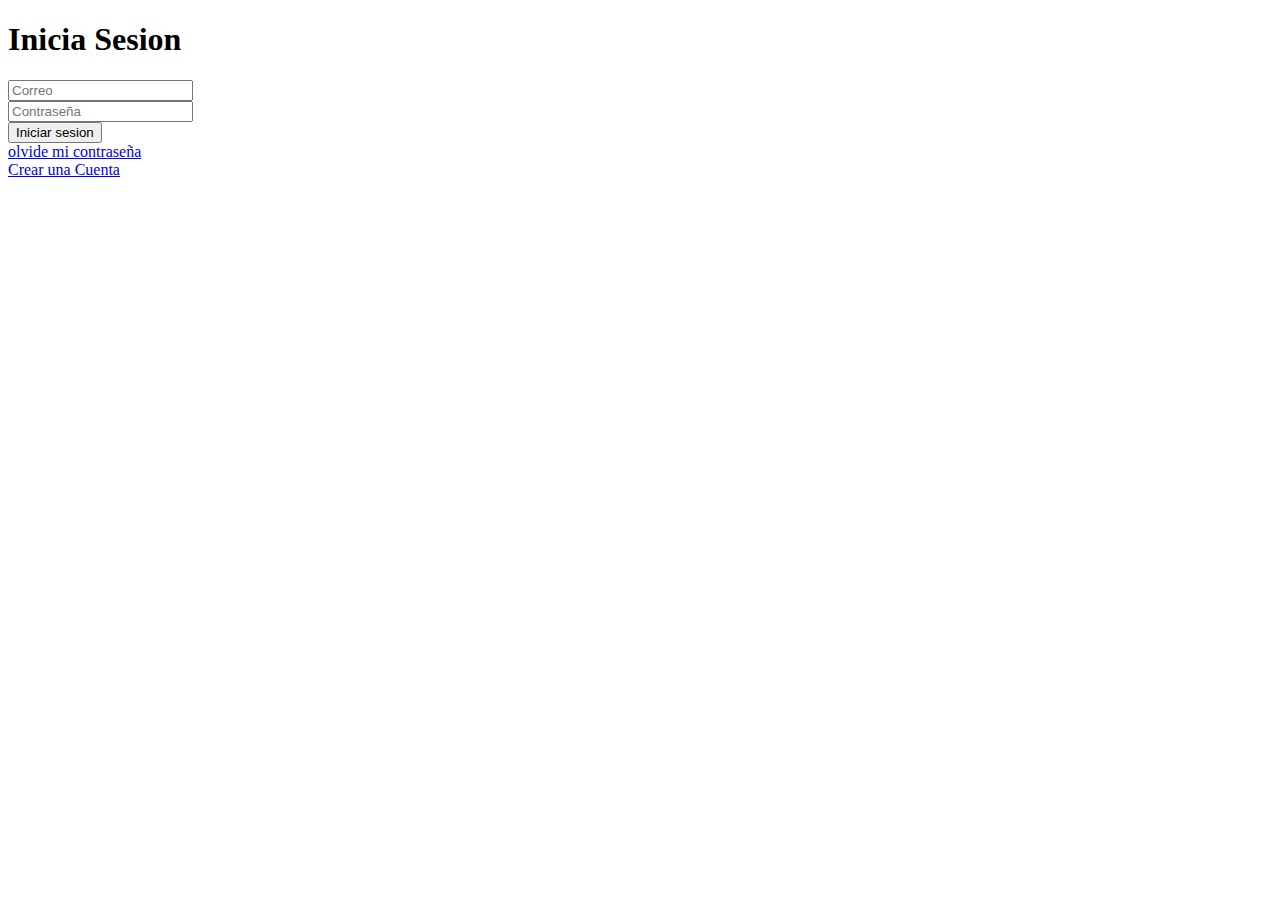
==== Iniciarsesion.html @ 7c97d0c2 "se agrego una nueva pagina para recuperar la cuenta, se agrego el inicio de sesion, los links prinic" ====
<!DOCTYPE html>
<html lang="en">
<head>
    <meta charset="UTF-8">
    <meta name="viewport" content="width=device-width, initial-scale=1.0">
    <title>DRAGONBF</title>
</head>
<body>
    <header>
        <h1>
            Inicia Sesion
        </h1>
    </header>
    <main>
        <div class="ICorreo">
            <input type="email" placeholder="Correo">
        </div>
        <div class="Icontraseña">
            <input type="password" placeholder="Contraseña">
        </div>
        <div class="IniciarSesion">
            <button type="submit">Iniciar sesion</button>
        </div>
<section>
    <div class="olConLink">
        <a href="olCon.html">
            olvide mi contraseña
        </a>
    </div>
    <div class="ICrearCuenta">
        <a href="Register.html">
            Crear una Cuenta
        </a>
    </div>
    
</section>
        
    </main>
    
</body>
</html>
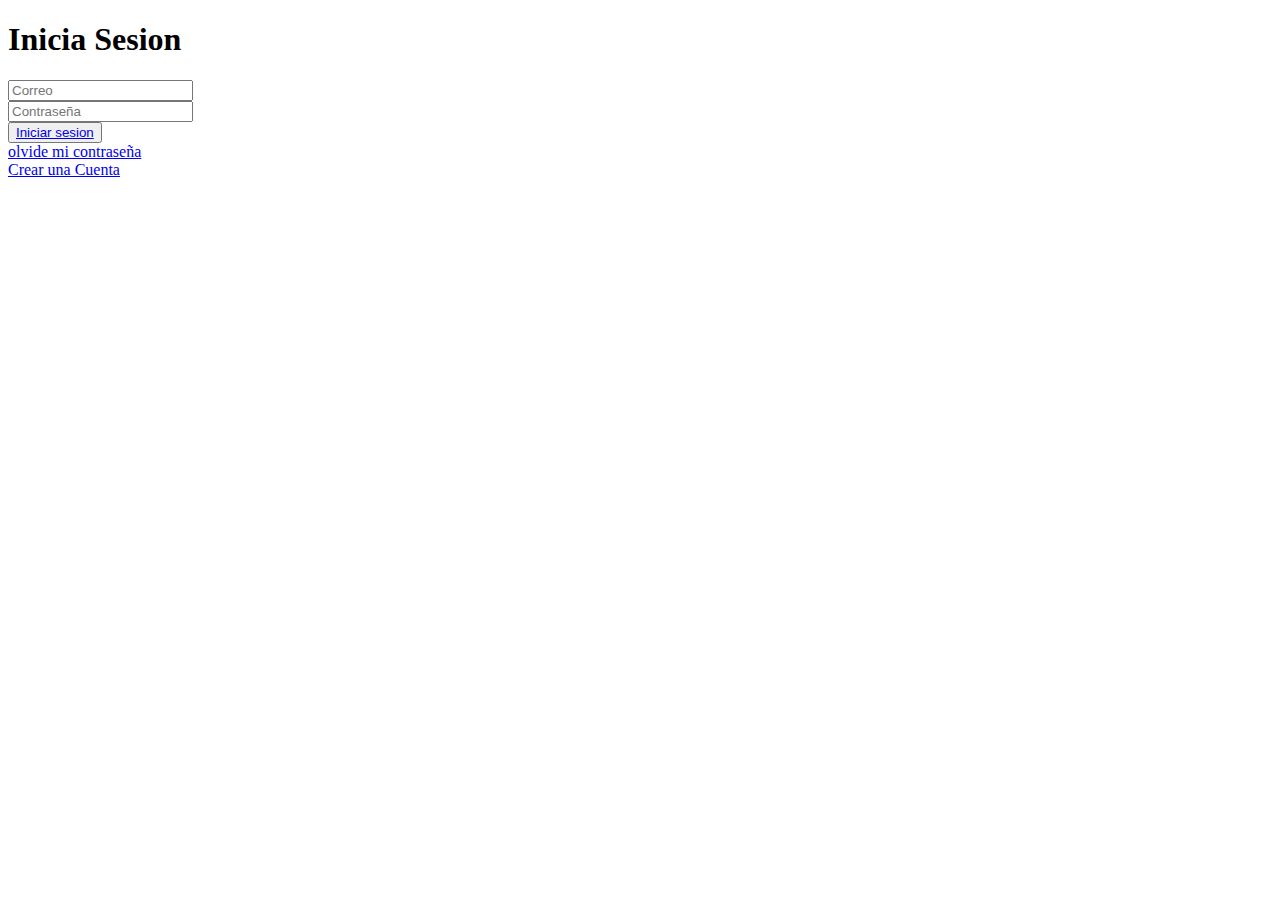
==== commit 593dd065: "Se agrego un link a los botones de registro, inicio de sesion y recuperar, de momento ningudo de est" ====
--- a/Iniciarsesion.html
+++ b/Iniciarsesion.html
@@ -19,7 +19,7 @@
             <input type="password" placeholder="Contraseña">
         </div>
         <div class="IniciarSesion">
-            <button type="submit">Iniciar sesion</button>
+            <button type="submit"><a href="#">Iniciar sesion</a></button>
         </div>
 <section>
     <div class="olConLink">
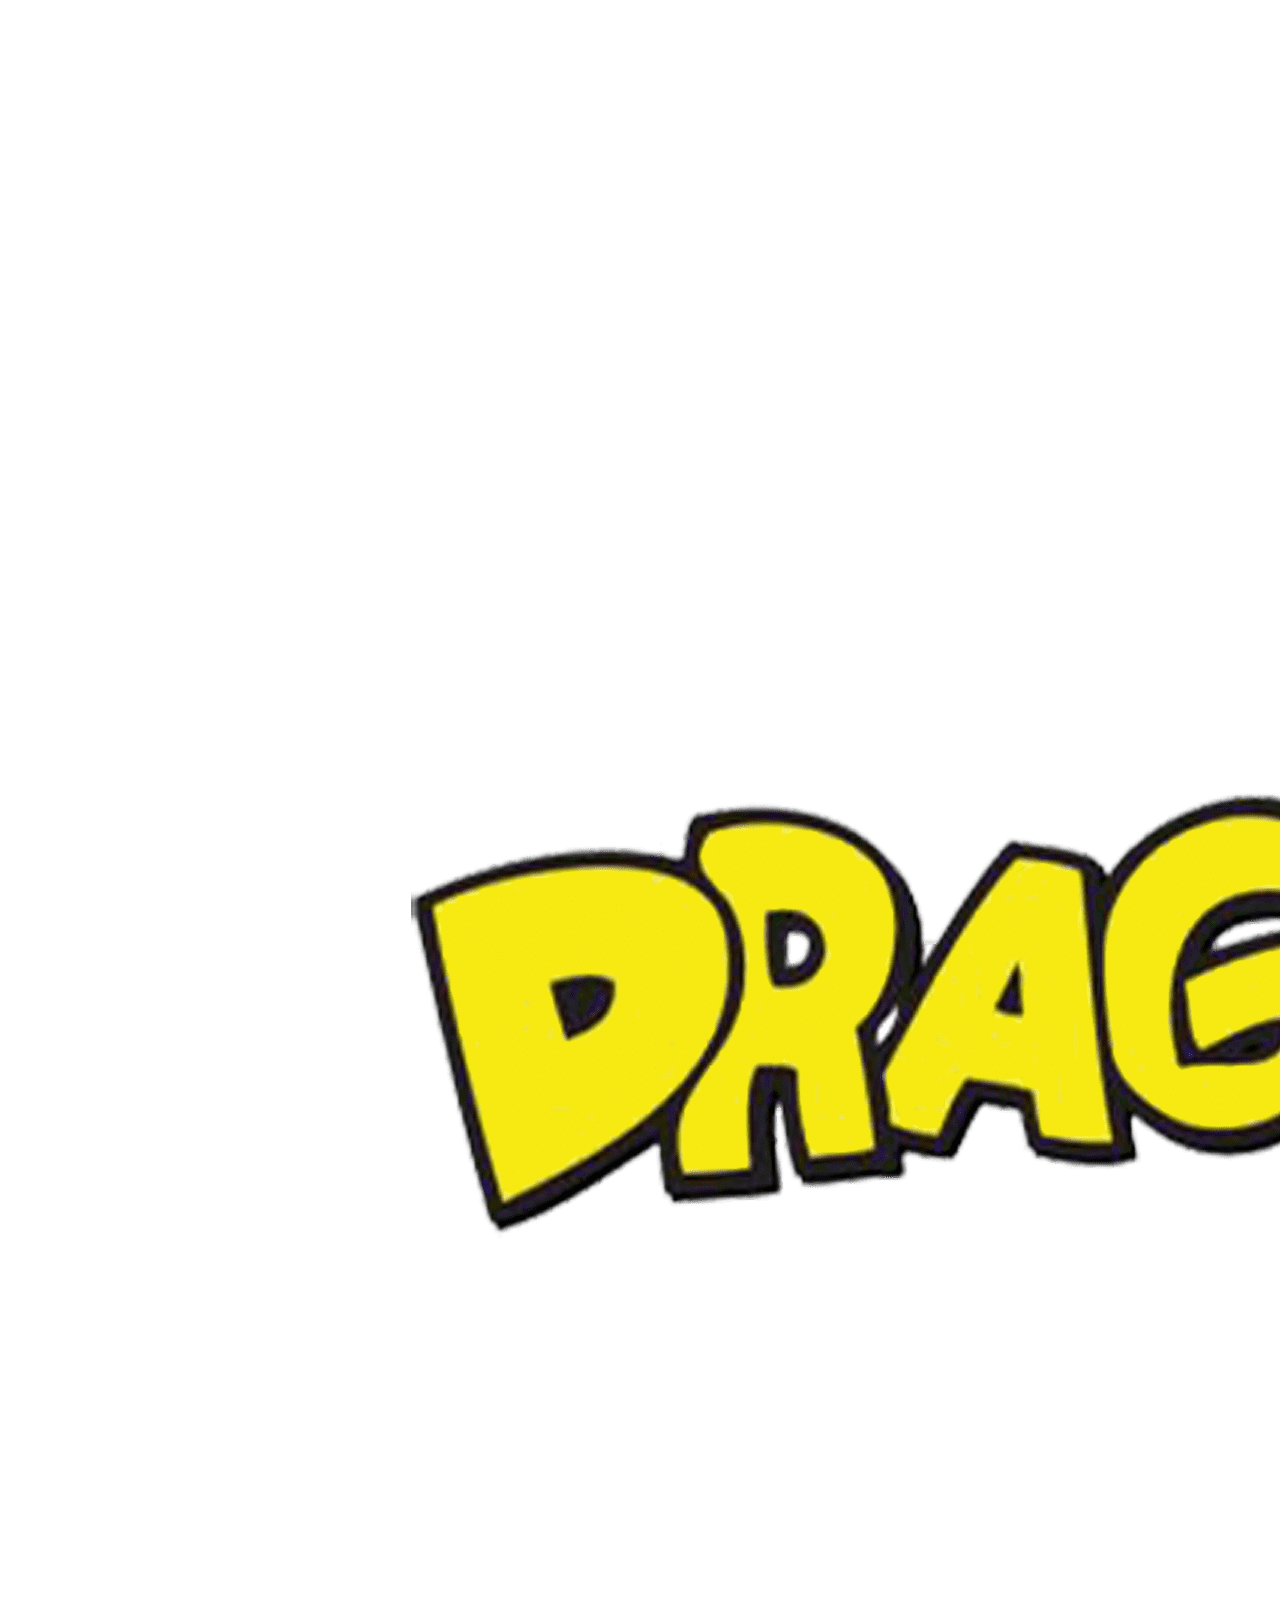
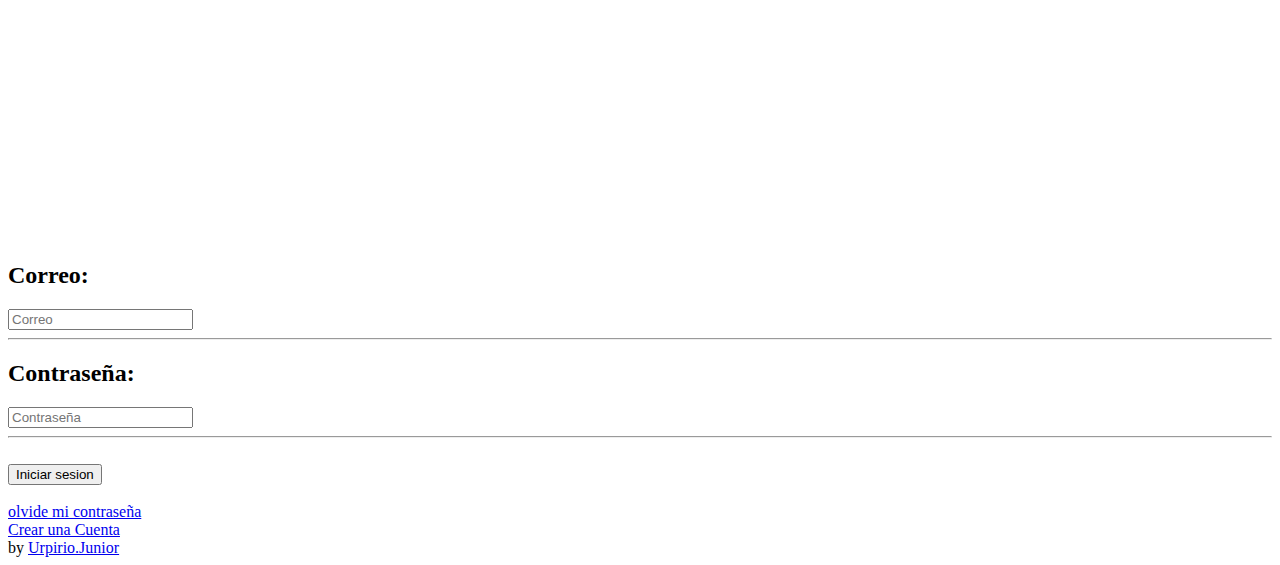
==== commit 1381cfee: "se hizo una pequeña  reestructuracion del codigo, entre los cambios estan, las clases añadidas y foo" ====
--- a/Iniciarsesion.html
+++ b/Iniciarsesion.html
@@ -4,38 +4,62 @@
     <meta charset="UTF-8">
     <meta name="viewport" content="width=device-width, initial-scale=1.0">
     <title>DRAGONBF</title>
+    <link rel="stylesheet" href="styleIniciarsesion.css">
+    <link rel="preconnect" href="https://fonts.googleapis.com">
+    <link rel="preconnect" href="https://fonts.gstatic.com" crossorigin>
+    <link href="https://fonts.googleapis.com/css2?family=Jersey+20&display=swap" rel="stylesheet">
 </head>
 <body>
-    <header>
-        <h1>
-            Inicia Sesion
-        </h1>
-    </header>
+    
     <main>
-        <div class="ICorreo">
-            <input type="email" placeholder="Correo">
+        
+            <a href="index.html">
+             <img class="LogoH" src="Recursos for Dr4gron b4ll F (b4ckground)/home_35dp_FFFFFF_FILL0_wght400_GRAD0_opsz40.png" alt="Logo de home">
+         </a>
+         
+        
+        <div class="logo">
+            <img class="logo" src="Recursos for Dr4gron b4ll F (b4ckground)/Dragon-Ball-Logo.png" alt="Logo de la pagina">
         </div>
-        <div class="Icontraseña">
-            <input type="password" placeholder="Contraseña">
-        </div>
-        <div class="IniciarSesion">
-            <button type="submit"><a href="#">Iniciar sesion</a></button>
-        </div>
+       <section  class="FormularioC">
+        <form action="#">
+            <div class="ICorreo">
+                <h2>Correo:</h2>
+                <input class="Textbox" type="email" placeholder="Correo">
+            </div><hr>
+            <div class="Icontraseña">
+                <h2>Contraseña:</h2>
+                <input class="Textbox" maxlength="15" type="password" placeholder="Contraseña">
+            </div><hr><br>
+            <div class="BSesion">
+                <a href="#"><button class="BSesion" type="submit">Iniciar sesion</button></a>
+            </div>
+        </form>
+        <br>
 <section>
     <div class="olConLink">
-        <a href="olCon.html">
+        <a  class="olConLink" href="olCon.html">
             olvide mi contraseña
         </a>
     </div>
     <div class="ICrearCuenta">
-        <a href="Register.html">
+        <a class="ICrearCuenta" href="Register.html">
             Crear una Cuenta
         </a>
     </div>
     
 </section>
+       </section>
         
     </main>
+    <footer>
+        <section class="sectionfooter" >
+            by <a class="Fh" href="https://www.instagram.com/urpirio.junior/">
+                Urpirio.Junior
+            </a>
+
+        </section>
+    </footer>
     
 </body>
 </html>